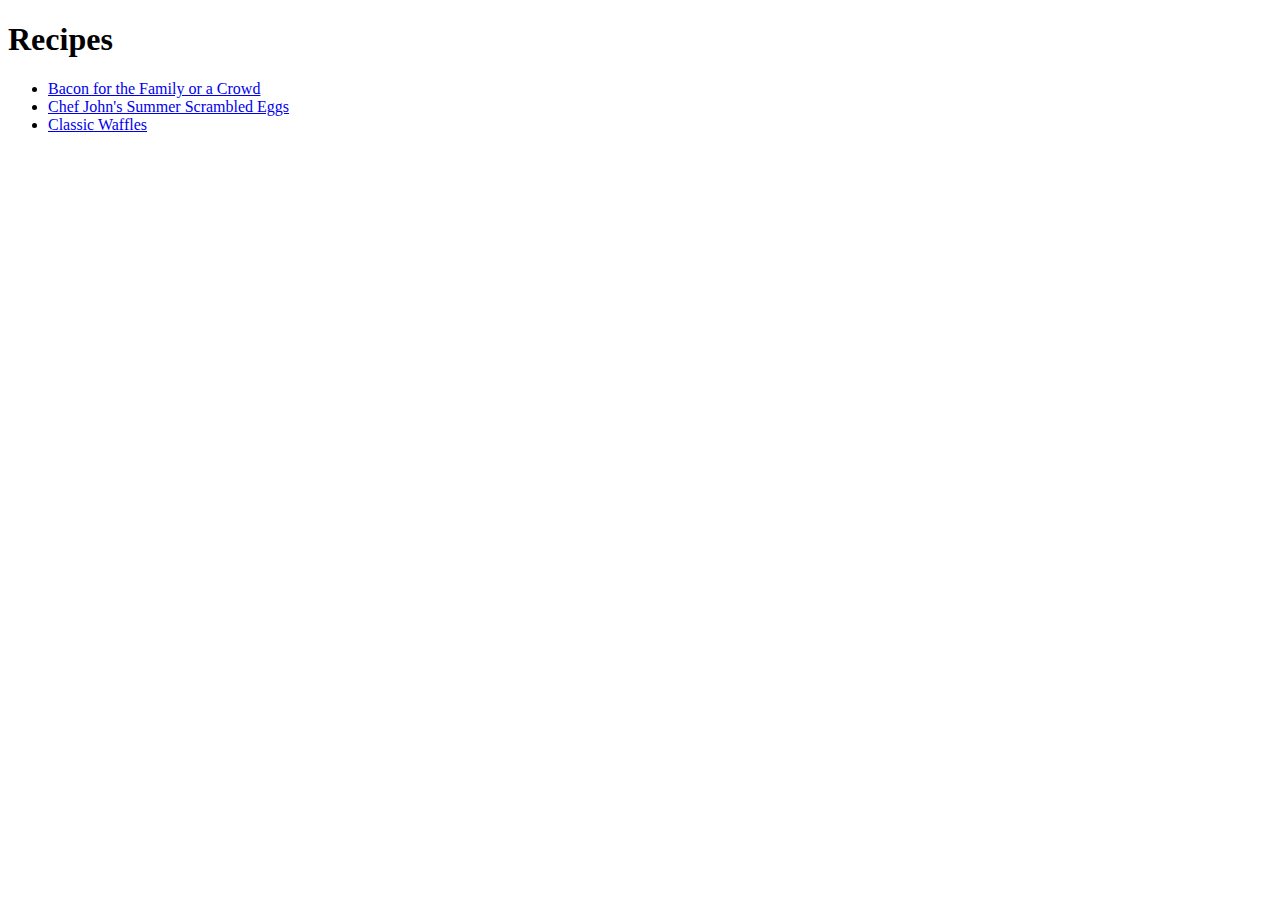
==== index.html @ 4b6936fb "Add recipes e edit index" ====
<!DOCTYPE html>
<html>
<head>
    <meta charset='utf-8'>
    <meta http-equiv='X-UA-Compatible' content='IE=edge'>
    <title>The Odin Recipes</title>
    <meta name='viewport' content='width=device-width, initial-scale=1'>
    
</head>


<body>
    
    <h1>Recipes</h1>

<ul>

    <li><a href="recipes/bacon.html">Bacon for the Family or a Crowd</a></li> 
    <li><a href="recipes/eggs.html">Chef John's Summer Scrambled Eggs</a></li>
    <li><a href="recipes/waffles.html">Classic Waffles</a></li>


</ul>



</body>
</html>
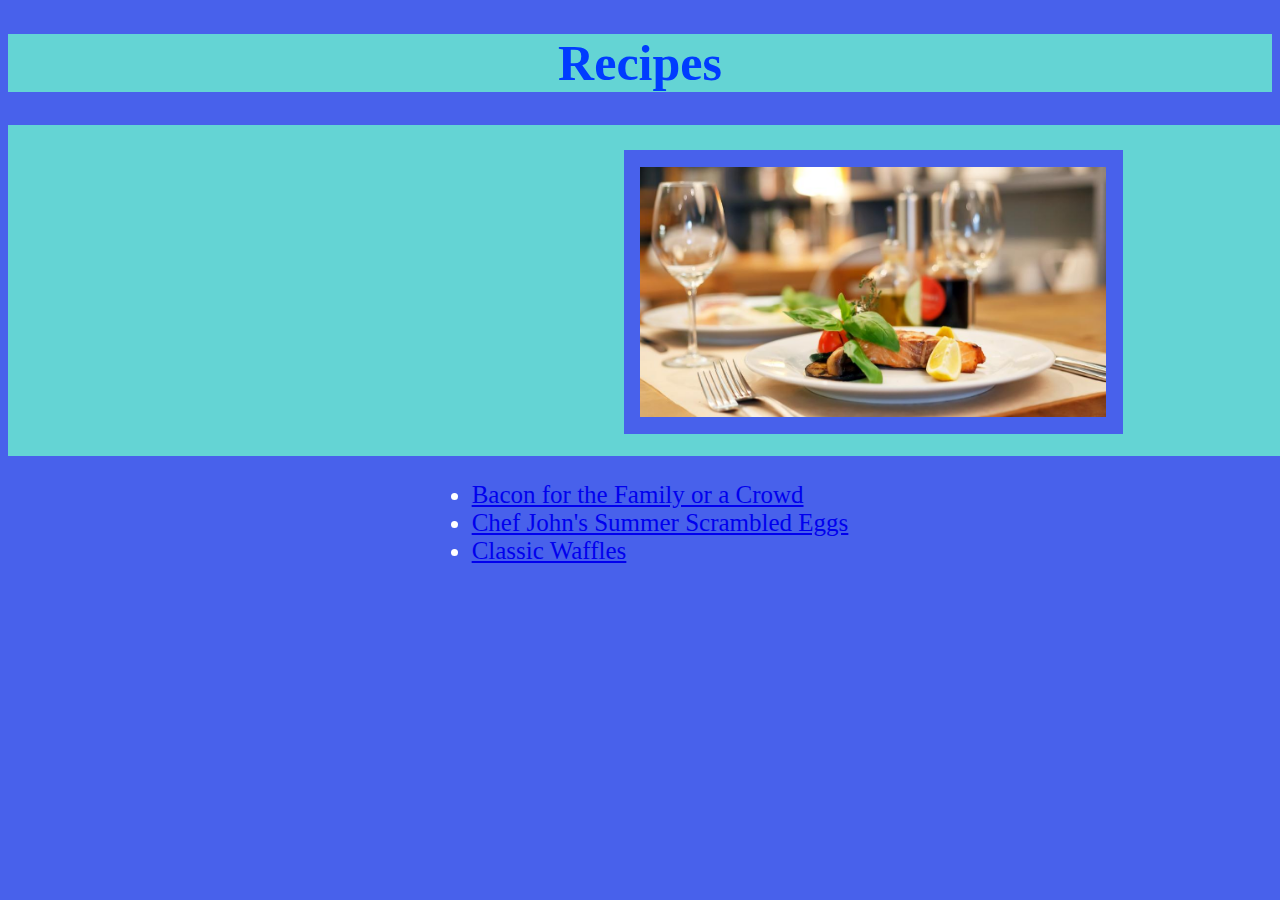
==== commit ed134064: "Add CSS and style the pages" ====
--- a/index.html
+++ b/index.html
@@ -1,10 +1,12 @@
 <!DOCTYPE html>
-<html>
+<html lang="en">
 <head>
     <meta charset='utf-8'>
     <meta http-equiv='X-UA-Compatible' content='IE=edge'>
-    <title>The Odin Recipes</title>
+    <title>Main Page</title>
     <meta name='viewport' content='width=device-width, initial-scale=1'>
+    <link rel="stylesheet" href="stylesheet.css">
+
     
 </head>
 
@@ -13,6 +15,13 @@
     
     <h1>Recipes</h1>
 
+<div class="images-holder"> 
+
+    <img src="recipes/restaurante.PNG" alt="foto de um prato">
+
+</div>
+
+<div class="list-holder">
 <ul>
 
     <li><a href="recipes/bacon.html">Bacon for the Family or a Crowd</a></li> 
@@ -21,6 +30,9 @@
 
 
 </ul>
+</div>
+
+
 
 
 
--- a/stylesheet.css
+++ b/stylesheet.css
@@ -0,0 +1,87 @@
+*{
+
+    font-family: 'Times New Roman', Times, sans-serif;
+    background: rgb(72, 97, 235);
+}
+
+
+h1 {
+
+    color:rgb(0, 60, 255);
+    background-color: rgb(100, 212, 212);
+    text-align: center;
+    font-size: 50px;
+}
+
+
+.images-holder {
+
+background: rgb(100, 212, 212);
+width: 105rem;
+height: 280px;
+margin-right:auto;
+margin-left: auto;
+text-align: center;
+padding: 2%;
+
+}
+
+h2 {
+    text-align: center;
+    color: white;
+    font-size: 40px;
+}
+
+h3 {
+
+    text-align: center;
+    color: white;
+    font-size: 35px;
+}
+
+p {
+
+    text-align: center;
+    color: white;
+    font-size: 25px;
+}
+
+
+
+img {
+
+    height: 250px;
+    width: auto;
+    margin-right:auto;
+    margin-left: auto;
+    margin: auto;
+    padding: 1%;
+}
+
+
+.list-holder {
+
+    text-align: center;
+    color: white;
+    font-size: 25px;
+    text-align: center;
+    
+}
+
+
+
+ul  {
+
+    display: inline-block;
+    text-align: left;
+    color: white;
+}
+
+ol {
+
+
+    display: inline-block;
+    text-align: center;
+    color: white;
+    list-style-position: inside;
+}
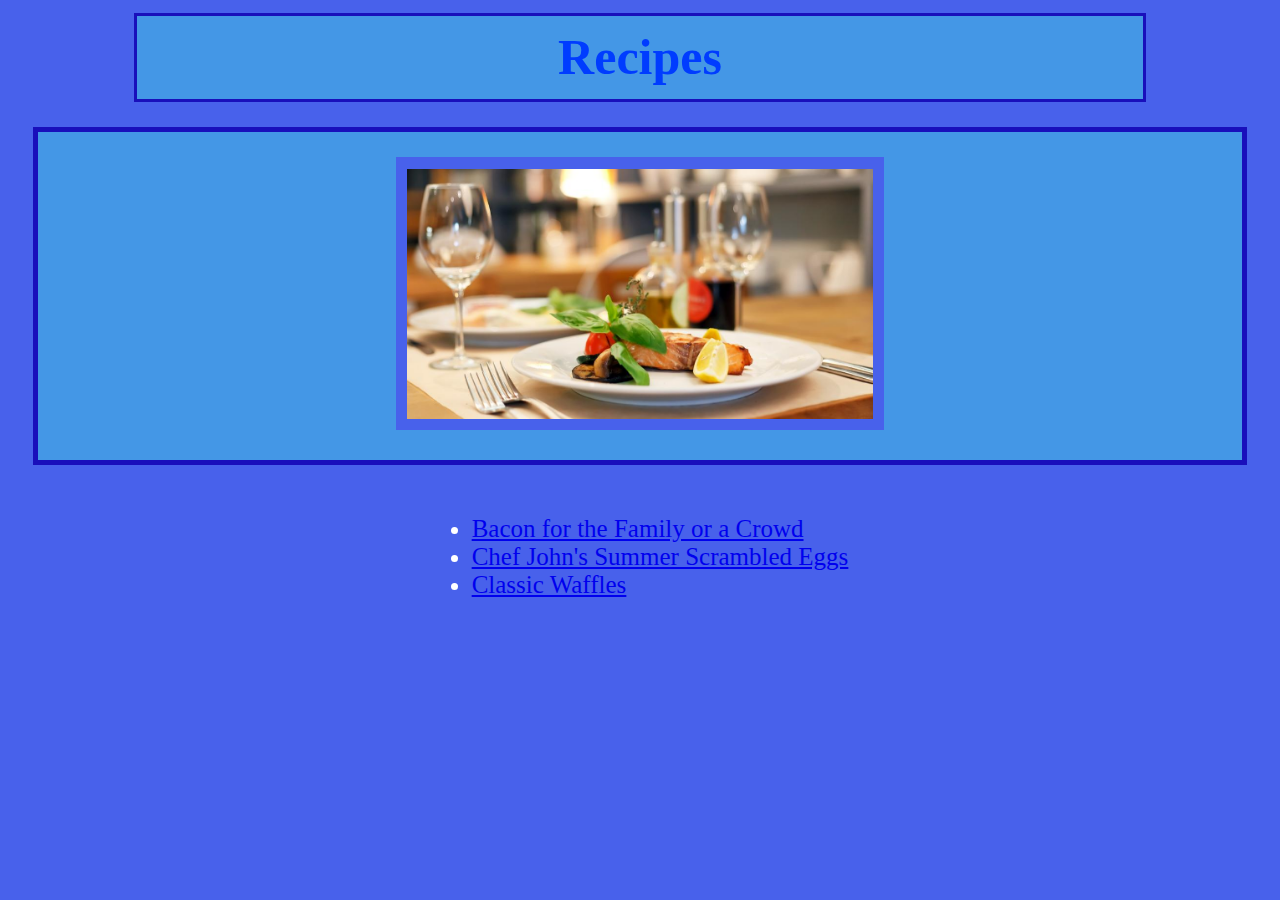
==== commit 0fe7fd83: "Add new styles and edited the divs" ====
--- a/index.html
+++ b/index.html
@@ -5,7 +5,7 @@
     <meta http-equiv='X-UA-Compatible' content='IE=edge'>
     <title>Main Page</title>
     <meta name='viewport' content='width=device-width, initial-scale=1'>
-    <link rel="stylesheet" href="stylesheet.css">
+    <link rel="stylesheet" href="stylessubpages.css">
 
     
 </head>
@@ -32,9 +32,9 @@
 </ul>
 </div>
 
+<div class="circleBase type3"></div>
 
-
-
+<div class="circleleft type3"></div>
 
 </body>
 </html>--- a/stylessubpages.css
+++ b/stylessubpages.css
@@ -0,0 +1,92 @@
+*{
+
+    font-family: 'Times New Roman', Times, sans-serif;
+    background: rgb(72, 97, 235);
+}
+
+
+h1 {
+
+    color:rgb(0, 60, 255);
+    background-color: rgb(68, 151, 230);
+    text-align: center;
+    font-size: 50px;
+    padding: 1%;
+    border: 3px solid rgba(22, 4, 184, 0.925);
+    margin: 10% ;
+    margin-bottom: 2%;
+    margin-top: 1%;
+    
+}
+
+
+.images-holder {
+
+background: rgb(68, 151, 230);
+text-align: center;
+padding: 2%;
+margin: 2%;
+border: 5px solid rgba(22, 4, 184, 0.925);
+
+}
+
+
+h2 {
+    text-align: center;
+    color: white;
+    font-size: 40px;
+}
+
+h3 {
+
+    text-align: center;
+    color: white;
+    font-size: 35px;
+}
+
+p {
+
+    text-align: center;
+    color: white;
+    font-size: 25px;
+}
+
+
+
+img {
+
+    height: 250px;
+    width: auto;
+    margin-right:auto;
+    margin-left: auto;
+    margin: auto;
+    padding: 1%;
+}
+
+
+.list-holder {
+
+    text-align: center;
+    color: white;
+    font-size: 25px;
+    text-align: center;
+    
+}
+
+
+
+ul  {
+
+    display: inline-block;
+    text-align: left;
+    color: white;
+}
+
+ol {
+
+
+    display: inline-block;
+    text-align: center;
+    color: white;
+    list-style-position: inside;
+}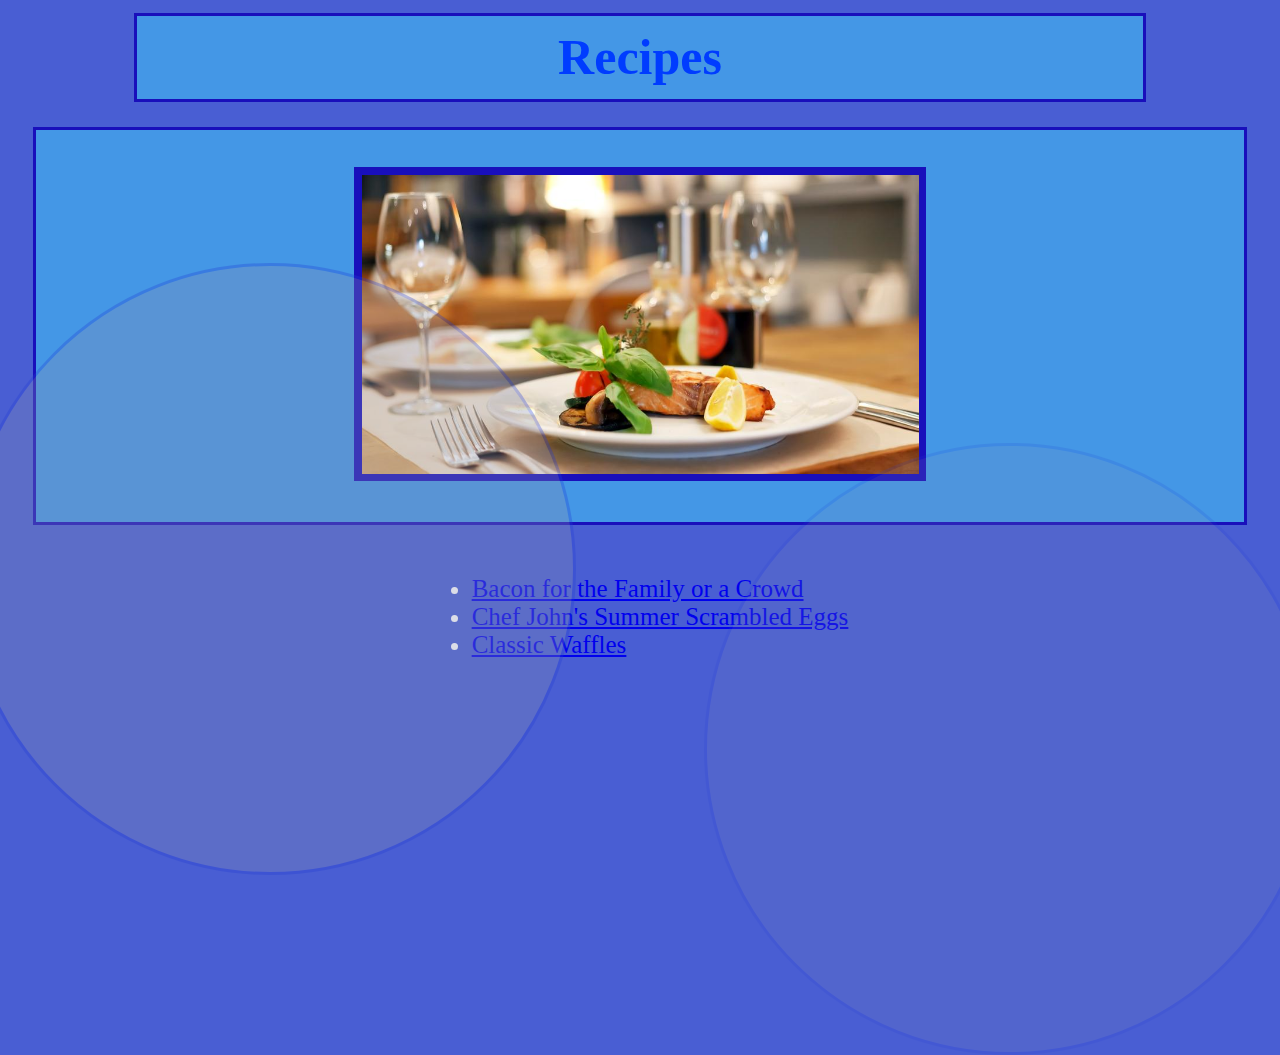
==== commit c8836951: "A few changes made on the files." ====
--- a/index.html
+++ b/index.html
@@ -5,11 +5,10 @@
     <meta http-equiv='X-UA-Compatible' content='IE=edge'>
     <title>Main Page</title>
     <meta name='viewport' content='width=device-width, initial-scale=1'>
-    <link rel="stylesheet" href="stylessubpages.css">
-
+    <link rel="stylesheet" href="stylesheet.css">
+    
     
 </head>
-
 
 <body>
     
@@ -22,19 +21,22 @@
 </div>
 
 <div class="list-holder">
-<ul>
+    <ul>
+    
+        <li><a href="recipes/bacon.html">Bacon for the Family or a Crowd</a></li> 
+        <li><a href="recipes/eggs.html">Chef John's Summer Scrambled Eggs</a></li>
+        <li><a href="recipes/waffles.html">Classic Waffles</a></li>
+    
+    
+    </ul>
+</div>
 
-    <li><a href="recipes/bacon.html">Bacon for the Family or a Crowd</a></li> 
-    <li><a href="recipes/eggs.html">Chef John's Summer Scrambled Eggs</a></li>
-    <li><a href="recipes/waffles.html">Classic Waffles</a></li>
-
-
-</ul>
-</div>
 
 <div class="circleBase type3"></div>
 
 <div class="circleleft type3"></div>
 
+
+
 </body>
 </html>--- a/stylesheet.css
+++ b/stylesheet.css
@@ -0,0 +1,118 @@
+*{
+
+    font-family: 'Times New Roman', Times, sans-serif;
+    background: rgb(73, 94, 211);
+    
+}
+
+
+h1 {
+
+    color:rgb(0, 60, 255);
+    background-color: rgb(68, 151, 230);
+    text-align: center;
+    font-size: 50px;
+    padding: 1%;
+    border: 3px solid rgba(22, 4, 184, 0.925);
+    margin: 10% ;
+    margin-bottom: 2%;
+    margin-top: 1%;
+    
+}
+
+
+.images-holder {
+
+background: rgb(68, 151, 230);
+text-align: center;
+padding: 2%;
+margin: 2%;
+border: 3px solid rgba(22, 4, 184, 0.925);
+
+}
+
+h2 {
+    text-align: center;
+    color: white;
+    font-size: 40px;
+}
+
+h3 {
+
+    text-align: center;
+    color: white;
+    font-size: 35px;
+}
+
+p {
+
+    text-align: center;
+    color: white;
+    font-size: 25px;
+}
+
+
+
+img {
+
+    background-color: rgba(22, 4, 184, 0.925);
+    margin: 1%;
+    padding: 2mm;   
+
+}
+
+
+.list-holder {
+
+    text-align: center;
+    color: white;
+    font-size: 25px;
+    text-align: center;
+    z-index: 1;
+    
+    
+}
+
+
+
+ul  {
+
+    display: inline-block;
+    text-align: left;
+    color: white;
+    z-index: 1;
+}
+
+
+.circleBase {
+    border-radius: 50%;
+    z-index: 1; 
+    padding: 10%;
+    position: absolute;
+    left: 45%;
+    top: 35%;
+    opacity: 15%;
+}
+
+.circleleft {
+    border-radius: 50%;
+    z-index: 1;
+    padding: 10%;
+    position: absolute;
+    right: 45%;
+    top: 15%;
+    opacity: 30%;
+}
+
+
+.type3 {
+    width: 350px;
+    height: 350px;
+    background: rgb(138, 144, 177);
+    border: 3px solid rgb(34, 61, 214);
+    margin: 10%;
+    margin-top: 10%; 
+    margin-bottom: 30%;
+    
+             
+    }